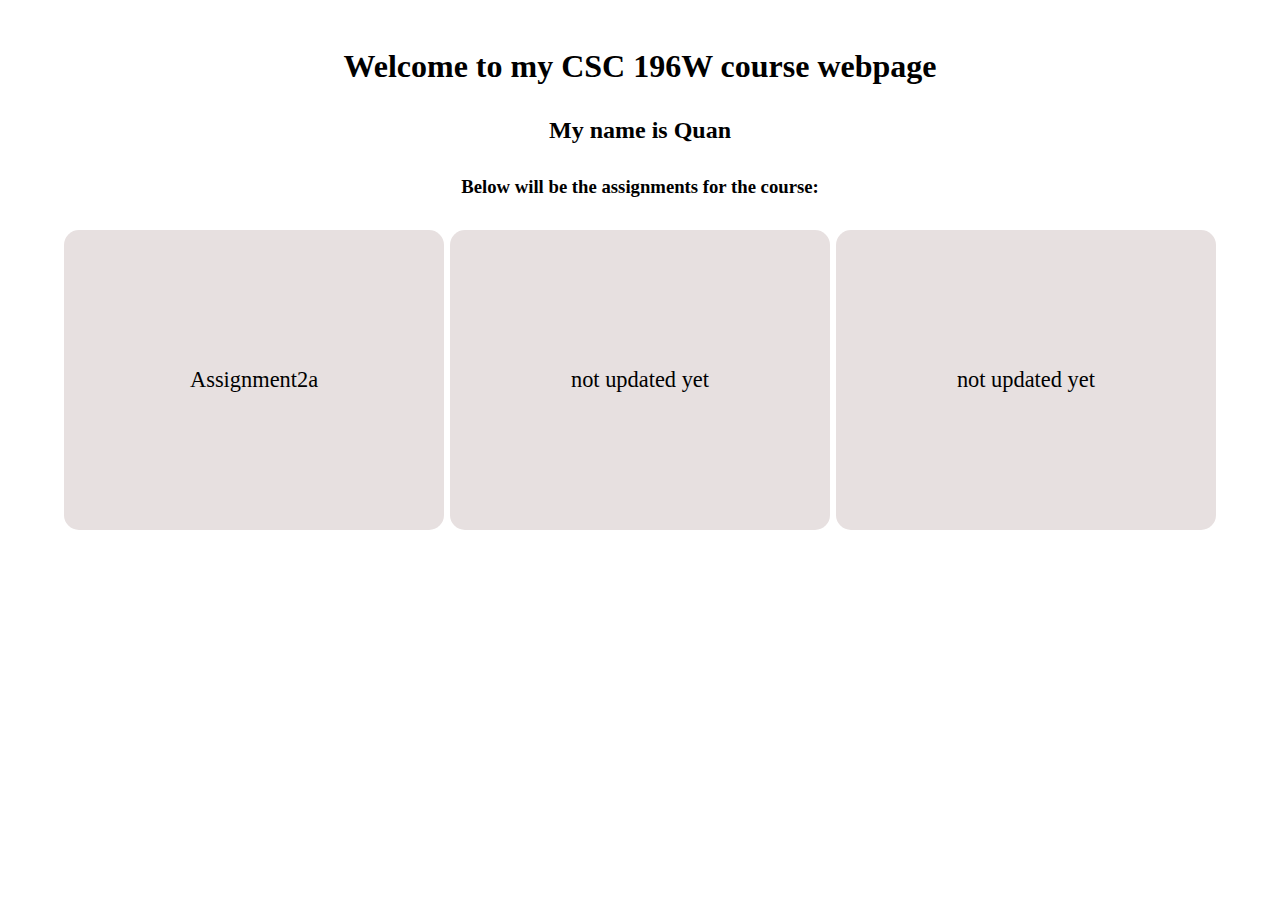
==== index.html @ 3469c35e "finished assignment2a" ====
<!DOCTYPE html>
<html lang="en">
<head>
  <meta charset="UTF-8">
  <meta http-equiv="X-UA-Compatible" content="IE=edge">
  <meta name="viewport" content="width=device-width, initial-scale=1.0">
  <link rel="icon" href="./img/medal.png">
  <link rel="stylesheet" href="./css/main.css">
  <title>CSC 196W</title>
</head>
<body>
  <header>
    <h1 class="title">Welcome to my CSC 196W course webpage </h1>
    <h2 class="greeting">My name is Quan</h2>
    <h3 class="course-description">Below will be the assignments for the course:</h3>
  </header>
  <main>
    <a href="./assignments/assignment2a.html" class="assignment">
      Assignment2a
    </a>
    <a href="#" class="assignment">
      not updated yet
    </a>
    <a href="#" class="assignment">
      not updated yet
    </a>
  </main>

</body>
</html>
---- css/main.css ----
*,
*:before,
*:after {
  box-sizing: border-box;
  margin: 0;
  padding: 0;
}

a {
  color: black;
  text-decoration: none;
}

h1,h2,h3 {
  margin: 1rem;
}

header {
  margin-top: 2em;
  display: flex;
  flex-direction: column;
  align-items: center;
}

main {
  display: flex;
  align-items: center;
  justify-content: space-between; 
  text-align: center;
  width: 90%;
  margin: auto;
  margin-top: 1rem;
}

.assignment {
  display: flex;
  align-items: center;
  justify-content: center;
  background-color: rgb(231, 224, 224);
  width: 33%;
  height: 300px;
  border-radius: 15px;
  font-size: 1.4rem;
}

.assignment:hover {
  cursor: pointer;
}
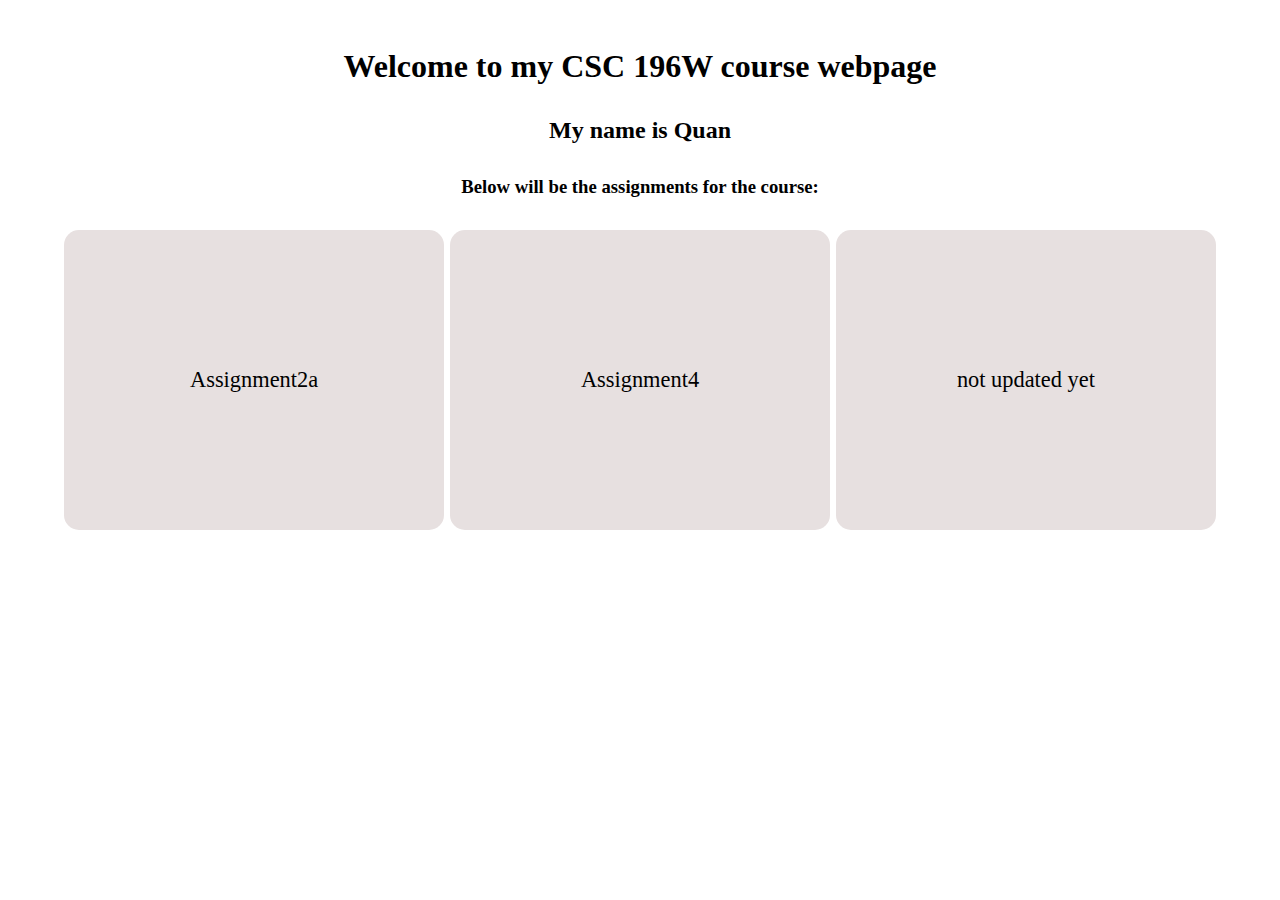
==== commit 6aa33e39: "finished assignment4" ====
--- a/index.html
+++ b/index.html
@@ -18,8 +18,8 @@
     <a href="./assignments/assignment2a.html" class="assignment">
       Assignment2a
     </a>
-    <a href="#" class="assignment">
-      not updated yet
+    <a href="./assignments/fancifymytext.html" class="assignment">
+      Assignment4
     </a>
     <a href="#" class="assignment">
       not updated yet
